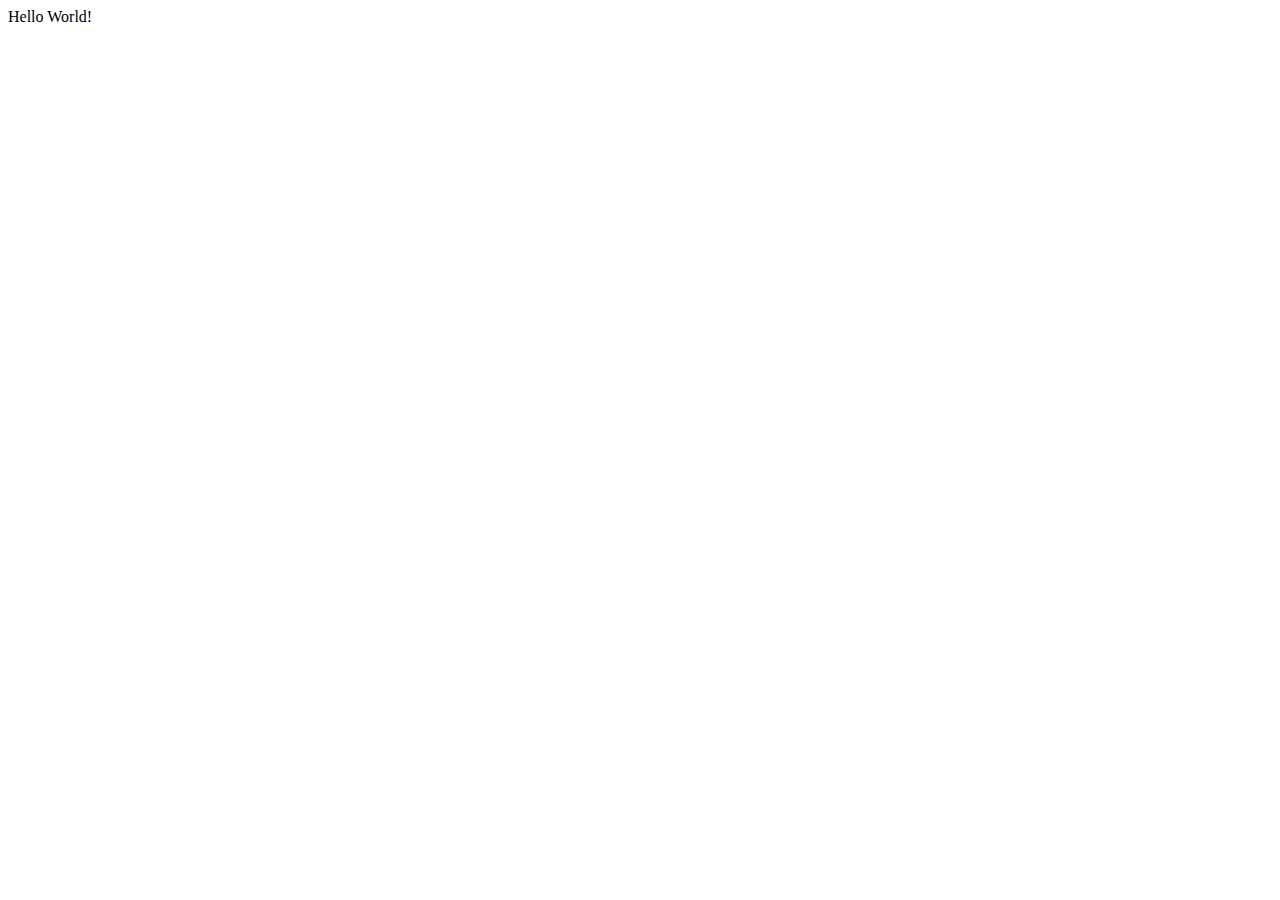
==== index.html @ 52199062 "add index.html" ====
<!DOCTYPE html>
<html lang="en">
<head>
  <meta charset="UTF-8">
  <meta http-equiv="X-UA-Compatible" content="IE=edge">
  <meta name="viewport" content="width=device-width, initial-scale=1.0">
  <title>Document</title>
</head>
<body>
  Hello World!
</body>
</html>
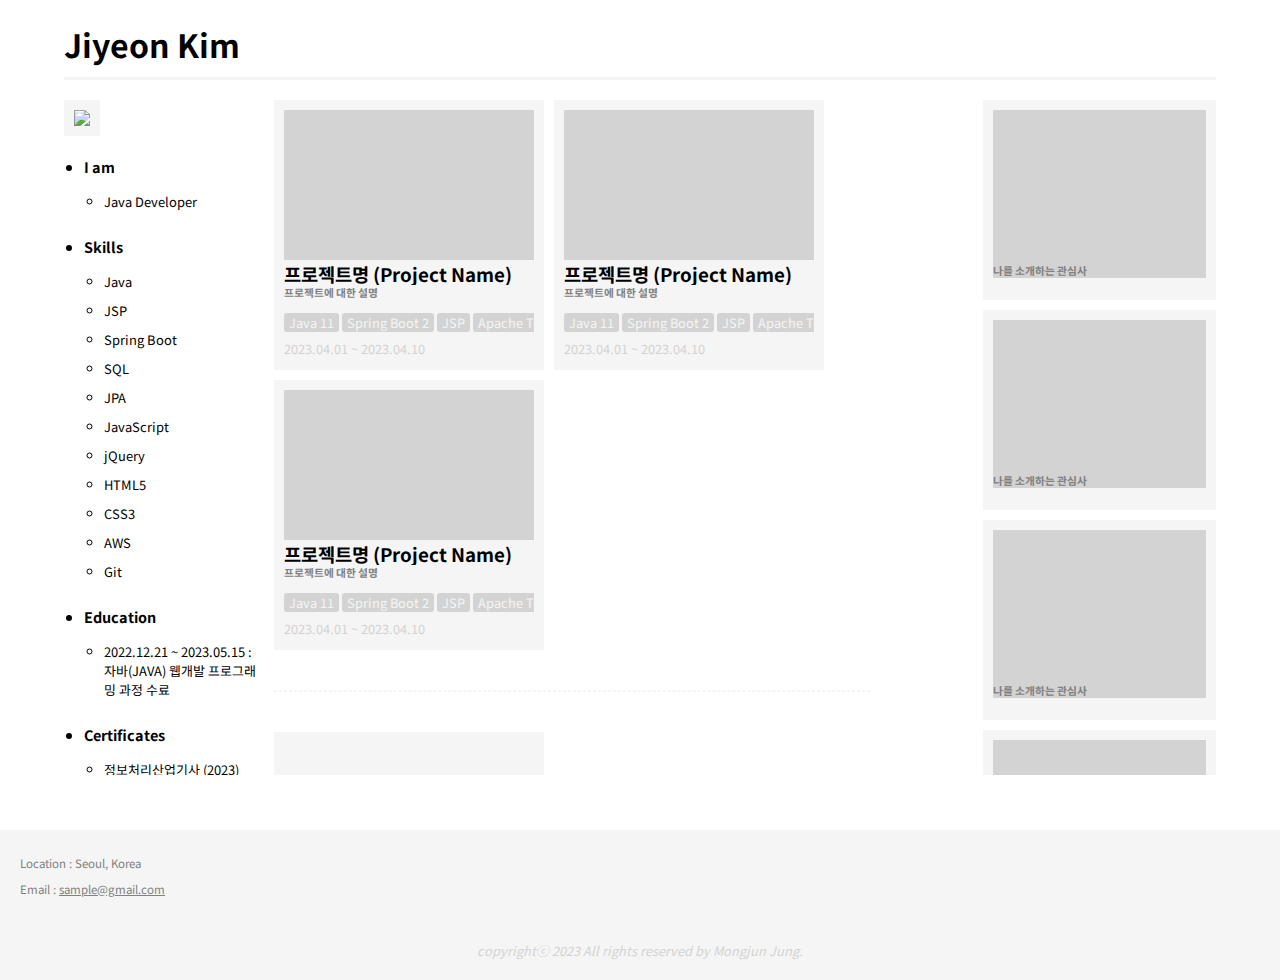
==== commit e0c158c3: "add resource files" ====
--- a/index.html
+++ b/index.html
@@ -1,12 +1,204 @@
 <!DOCTYPE html>
 <html lang="en">
+
 <head>
-  <meta charset="UTF-8">
-  <meta http-equiv="X-UA-Compatible" content="IE=edge">
-  <meta name="viewport" content="width=device-width, initial-scale=1.0">
-  <title>Document</title>
+    <meta charset="UTF-8">
+    <meta http-equiv="X-UA-Compatible" content="IE=edge">
+    <meta name="viewport" content="width=device-width, initial-scale=1.0">
+
+    <meta property="og:title" content="Porfolio">
+    <meta property="og:description" content="Mongjun's Page">
+    <meta property="og:image" content="\resources\images\myProfile.jpg">
+
+    <link rel="shortcut icon" href="https://em-content.zobj.net/thumbs/240/openmoji/338/alien-monster_1f47e.png">
+    <link rel="stylesheet" href="resources/style/index.css">
+    <title>Mongjun Jung</title>
 </head>
+
 <body>
-  Hello World!
+    <header class="mobile">
+        <h1>Mongjun Jung</h1>
+        <div class="projects-tag tag">
+            <span>Projects</span>
+        </div>
+        <div class="interests-tag tag">
+            <span>Interests</span>
+        </div>
+    </header>
+    <div class="container">
+        <header class="web">
+            <h1>Jiyeon Kim</h1>
+            <div class="projects-tag tag">
+                <span>Projects</span>
+            </div>
+            <div class="interests-tag tag">
+                <span>Interests</span>
+            </div>
+        </header>
+        <div class="contents">
+            <section>
+                <article class="profile">
+                    <img src="/resources/images/yao.gif">
+                    <ul>
+                        <li>
+                            <h4>I am</h4>
+                            <ul>
+                                <li>Java Developer</li>
+                            </ul>
+                        </li>
+                        <li>
+                            <h4>Skills</h4>
+                            <ul>
+                                <li>Java</li>
+                                <li>JSP</li>
+                                <li>Spring Boot</li>
+                                <li>SQL</li>
+                                <li>JPA</li>
+                                <li>JavaScript</li>
+                                <li>jQuery</li>
+                                <li>HTML5</li>
+                                <li>CSS3</li>
+                                <li>AWS</li>
+                                <li>Git</li>
+                            </ul>
+                        </li>
+                        <li>
+                            <h4>Education</h4>
+                            <ul>
+                                <li>2022.12.21 ~ 2023.05.15 : 자바(JAVA) 웹개발 프로그래밍 과정 수료</li>
+                            </ul>
+                        </li>
+                        <li>
+                            <h4>Certificates</h4>
+                            <ul>
+                                <li>정보처리산업기사 (2023)</li>
+                                <li>보유 자격증 2</li>
+                                <li>보유 자격증 3</li>
+                            </ul>
+                        </li>
+                        <li>
+                            <h4>Experience</h4>
+                            <ul>
+                                <li>2022.08 ~ 2023.05 : Java Instructor</li>
+                                <li>2021.06 ~ 2022.08 : Java Instructor</li>
+                                <li>2020.07 ~ 2021.03 : Java Instructor</li>
+                                <li>2015.08 ~ 2019.10 : Java Developer</li>
+                                <li>2011.10 ~ 2014.09 : Java Developer</li>
+                            </ul>
+                        </li>
+
+
+                    </ul>
+                </article>
+            </section>
+            <section class="projects">
+                <div class="backend">
+                    <article class="project-name">
+                        <a target="_blank" href="about:blank">
+                            <div class="project-img"></div>
+                        </a>
+                        <h3 class="title">프로젝트명 (Project Name)</h3>
+                        <h6 class="description">프로젝트에 대한 설명</h6>
+                        <div class="skills">
+                            <span>Java 11</span>
+                            <span>Spring Boot 2</span>
+                            <span>JSP</span>
+                            <span>Apache Tomcat 9</span>
+                            <span>Oracle</span>
+                            <span>REST API</span>
+                        </div>
+                        <span class="period">2023.04.01 ~ 2023.04.10</span>
+                    </article>
+                    <article class="project-name">
+                        <a target="_blank" href="about:blank">
+                            <div class="project-img"></div>
+                        </a>
+                        <h3 class="title">프로젝트명 (Project Name)</h3>
+                        <h6 class="description">프로젝트에 대한 설명</h6>
+                        <div class="skills">
+                            <span>Java 11</span>
+                            <span>Spring Boot 2</span>
+                            <span>JSP</span>
+                            <span>Apache Tomcat 9</span>
+                            <span>Oracle</span>
+                            <span>REST API</span>
+                        </div>
+                        <span class="period">2023.04.01 ~ 2023.04.10</span>
+                    </article>
+                    <article class="project-name">
+                        <a target="_blank" href="about:blank">
+                            <div class="project-img"></div>
+                        </a>
+                        <h3 class="title">프로젝트명 (Project Name)</h3>
+                        <h6 class="description">프로젝트에 대한 설명</h6>
+                        <div class="skills">
+                            <span>Java 11</span>
+                            <span>Spring Boot 2</span>
+                            <span>JSP</span>
+                            <span>Apache Tomcat 9</span>
+                            <span>Oracle</span>
+                            <span>REST API</span>
+                        </div>
+                        <span class="period">2023.04.01 ~ 2023.04.10</span>
+                    </article>
+
+                </div>
+                <hr>
+                <div class="frontend"></div>
+            </section>
+            <section class="interests">
+                <article>
+                    <a href="about blank">
+                        <div class="likes-img"></div>
+                    </a>
+                    <h6>나를 소개하는 관심사</h6>
+                </article>
+                <article>
+                    <a href="about blank">
+                        <div class="likes-img"></div>
+                    </a>
+                    <h6>나를 소개하는 관심사</h6>
+                </article>
+                <article>
+                    <a href="about blank">
+                        <div class="likes-img"></div>
+                    </a>
+                    <h6>나를 소개하는 관심사</h6>
+                </article>
+                <article>
+                    <a href="about blank">
+                        <div class="likes-img"></div>
+                    </a>
+                    <h6>나를 소개하는 관심사</h6>
+                </article>
+                <article>
+                    <a href="about blank">
+                        <div class="likes-img"></div>
+                    </a>
+                    <h6>나를 소개하는 관심사</h6>
+                </article>
+                <article>
+                    <a href="about blank">
+                        <div class="likes-img"></div>
+                    </a>
+                    <h6>나를 소개하는 관심사</h6>
+                </article>
+
+            </section>
+
+        </div>
+    </div>
+    <footer>
+        <div class="info">
+            <ul>
+                <li>Location : Seoul, Korea</li>
+                <li>Email : <a target="_blank" href="mailto: sample@gmail.com">sample@gmail.com</a></li>
+            </ul>
+        </div>
+        <address>copyrightⓒ 2023 All rights reserved by Mongjun Jung.</address>
+    </footer>
+
+    <script type="text/javascript" src="resources/script/index.js"></script>
 </body>
+
 </html>--- a/resources/style/index.css
+++ b/resources/style/index.css
@@ -0,0 +1,268 @@
+@import url('https://fonts.googleapis.com/css2?family=Noto+Sans+KR:wght@100;400&display=swap');
+
+* {
+    margin: 0;
+    padding: 0;
+    border-collapse: collapse;
+    font-family: 'Noto Sans KR', sans-serif;
+}
+
+a {
+    color: grey;
+    /* text-decoration: none; */
+}
+
+::selection {
+    background-color: #FBFFB1;
+}
+
+.container {
+    display: grid;
+    grid-template-columns: 100%;
+    grid-template-rows: 100px 75vh;
+
+    width: 90%;
+    height: 90vh;
+    margin: auto;
+}
+
+.contents {
+    display: grid;
+    grid-template-columns: 200px 3fr 1fr;
+    gap: 10px;
+}
+
+section {
+    overflow-y: scroll;
+}
+
+section::-webkit-scrollbar {
+    display: none;
+}
+
+.profile>img {
+    width: 90%;
+    padding: 10px;
+    background-color: whitesmoke;
+}
+
+.projects div.backend, 
+.projects div.frontend 
+{
+    display: flex;
+    flex-wrap: wrap;
+    gap: 10px;
+}
+
+hr {
+    width: 85%;
+    margin: 40px 0;
+    border: dashed 1px whitesmoke;
+}
+
+.interests {
+    gap: 10px;
+}
+
+.projects article {
+    width: 250px;
+    height: 250px;
+    padding: 10px;
+    background-color: whitesmoke;
+}
+
+.projects article>h3,
+.projects article>h6,
+.projects article>div,
+.projects article>span {
+    width: 100%;
+    height: 25px;
+    overflow-x: scroll;
+    overflow-y: hidden;
+}
+
+.projects article>h3::-webkit-scrollbar,
+.projects article>h6::-webkit-scrollbar,
+.projects article>div::-webkit-scrollbar,
+.projects article>span::-webkit-scrollbar {
+    display: none;
+}
+
+.project-img {
+    height: 60%;
+    filter: grayscale(1);
+    background-size: cover;
+    background-color: lightgrey;
+}
+
+.projects article:hover {
+    border-bottom: solid 2px #f797c7;
+}
+
+.projects article:hover .project-img {
+    filter: grayscale(0);
+}
+
+.skills {
+    display: flex;
+    align-items: center;
+}
+
+.skills>span {
+    color: whitesmoke;
+    font-size: 0.8em;
+    border: none;
+    border-radius: 3px;
+    padding: 0 5px;
+    margin-right: 3px;
+    background-color: lightgrey;
+    white-space: nowrap;
+}
+
+.skills>span:hover {
+    background-color: #f797c7;
+}
+
+.description {
+    color: grey;
+}
+
+.period {
+    color: lightgrey;
+    font-size: 0.8em;
+}
+
+.interests>article {
+    height: 20vh;
+    padding: 10px;
+    margin-bottom: 10px;
+    background-color: whitesmoke;
+}
+
+.likes-img {
+    height: 85%;
+    filter: grayscale(1);
+    background-size: cover;
+    background-color: lightgrey;
+}
+
+.interests>article:hover .likes-img {
+    filter: grayscale(0);
+}
+
+.interests>article>h6 {
+    color: grey;
+    background-color: lightgrey;
+}
+
+.interests>article:hover>h6 {
+    background-color: #FBFFB1;
+}
+
+.interests>article>h6::selection {
+    background-color: #f797c7;
+}
+
+header {
+    display: flex;
+    justify-content: space-between;
+    align-items: end;
+    border-bottom: solid 3px whitesmoke;
+    padding: 10px 0;
+    margin-bottom: 20px;
+}
+
+header.mobile {
+    display: none;
+}
+
+header>.tag {
+    display: none;
+    color: whitesmoke;
+    padding: 0 5px;
+    background-color: #f797c7;
+}
+
+h4 {
+    padding: 10px 0;
+}
+
+ul {
+    margin-left: 20px;
+}
+
+li {
+    padding: 5px 0;
+    font-size: 0.9em;
+}
+
+footer {
+    display: flex;
+    flex-direction: column;
+    justify-content: space-around;
+
+    width: 100vw;
+    height: 150px;
+    background-color: whitesmoke;
+    font-size: 0.8em;
+    margin-top: 20px;
+}
+
+footer ul {
+    color: grey;
+    list-style: none;
+}
+
+address {
+    color: lightgrey;
+    text-align: center;
+}
+
+@media screen and (max-width : 760px) {
+
+    hr {
+        width: 100%;
+    }
+
+    header.mobile {
+        display: flex;
+        position: fixed;
+        z-index: 1;
+        width: 90%;
+        padding: 20px 30px;
+        margin-bottom: 20px;
+        background-color: white;
+    }
+
+    header.web {
+        display: none;
+    }
+
+    .container {
+        padding-top: 100px;
+    }
+
+    .container,
+    .contents {
+        display: flex;
+        flex-direction: column;
+    }
+
+    .container {
+        height: auto;
+    }
+
+    .profile>img {
+        display: none;
+    }
+
+    .projects {
+        order: -1;
+    }
+
+    .projects article,
+    .interests>article {
+        width: 85vw;
+        height: 70vw;
+    }
+}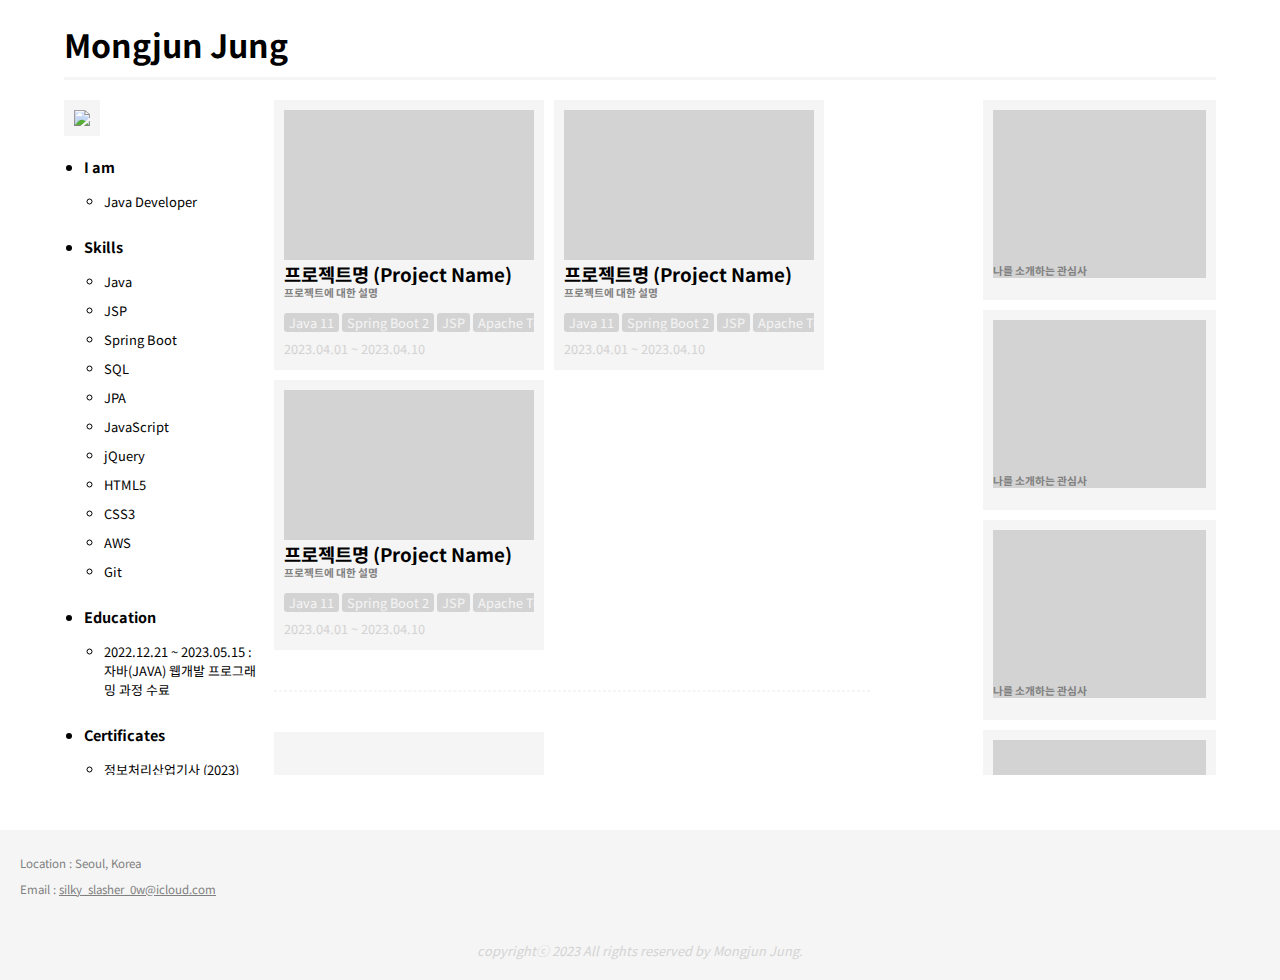
==== commit 13bab120: "index page modified" ====
--- a/index.html
+++ b/index.html
@@ -27,7 +27,7 @@
     </header>
     <div class="container">
         <header class="web">
-            <h1>Jiyeon Kim</h1>
+            <h1>Mongjun Jung</h1>
             <div class="projects-tag tag">
                 <span>Projects</span>
             </div>
@@ -192,7 +192,7 @@
         <div class="info">
             <ul>
                 <li>Location : Seoul, Korea</li>
-                <li>Email : <a target="_blank" href="mailto: sample@gmail.com">sample@gmail.com</a></li>
+                <li>Email : <a target="_blank" href="mailto: sample@gmail.com">silky_slasher_0w@icloud.com</a></li>
             </ul>
         </div>
         <address>copyrightⓒ 2023 All rights reserved by Mongjun Jung.</address>
